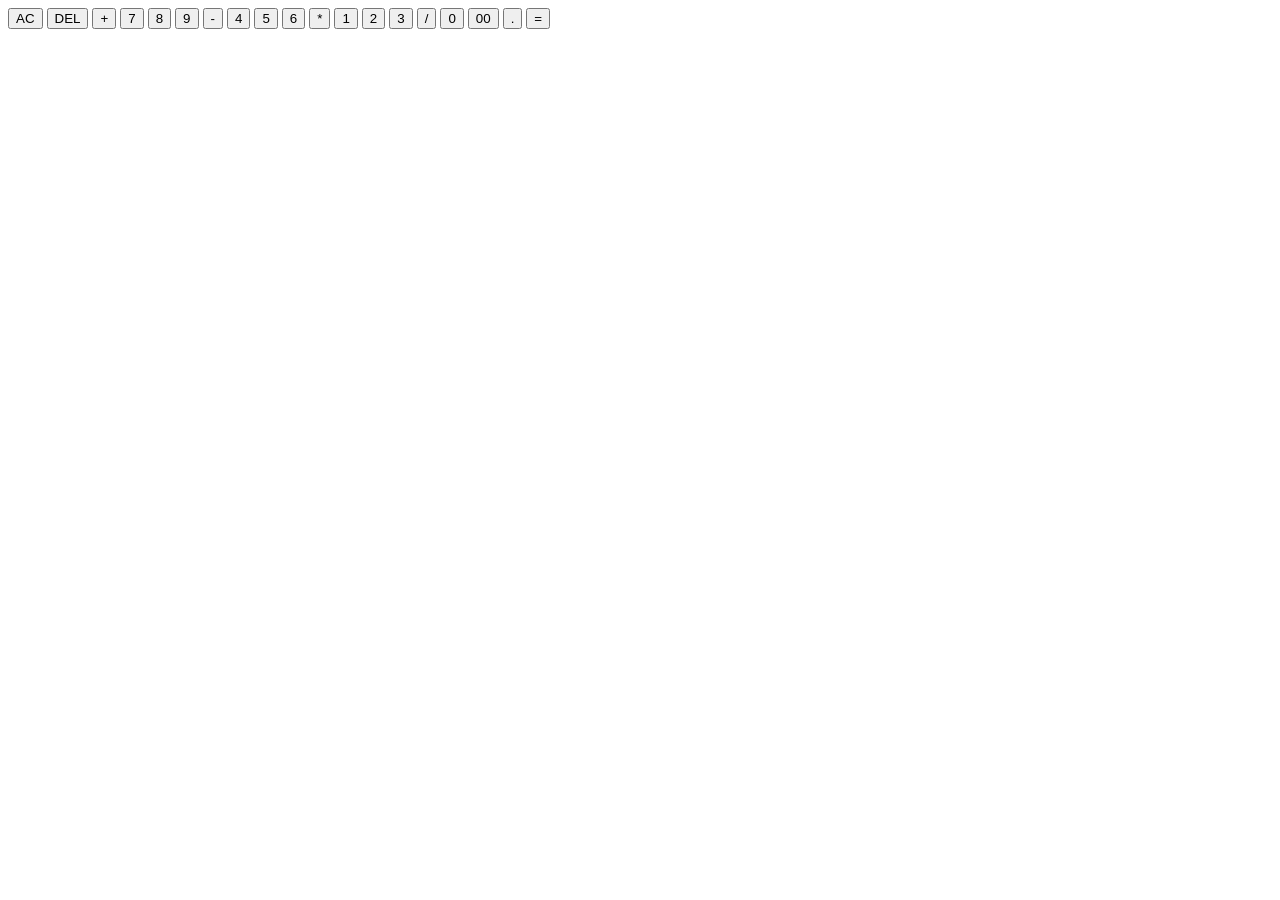
==== index.html @ e52d8ca7 "push html" ====
<!DOCTYPE html>
<html lang="en">
<head>
    <meta charset="UTF-8">
    <meta http-equiv="X-UA-Compatible" content="IE=edge">
    <meta name="viewport" content="width=device-width, initial-scale=1.0">
    <title>Calculator with JS</title>
</head>
<body>
    <div class="container">
        <div class="screen">
            <span class="overlay"></span>
            <span class="input"></span>
        </div>
        <div class="keyboard">
            <button class="item item1">AC</button>
            <button class="item item2">DEL</button>
            <button class="item item3">+</button>
            <button class="item item4">7</button>
            <button class="item item5">8</button>
            <button class="item item6">9</button>
            <button class="item item7">-</button>
            <button class="item item8">4</button>
            <button class="item item9">5</button>
            <button class="item item10">6</button>
            <button class="item item11">*</button>
            <button class="item item12">1</button>
            <button class="item item13">2</button>
            <button class="item item14">3</button>
            <button class="item item15">/</button>
            <button class="item item16">0</button>
            <button class="item item17">00</button>
            <button class="item item18">.</button>
            <button class="item item19">=</button>
        </div>
    </div>
</body>
</html>
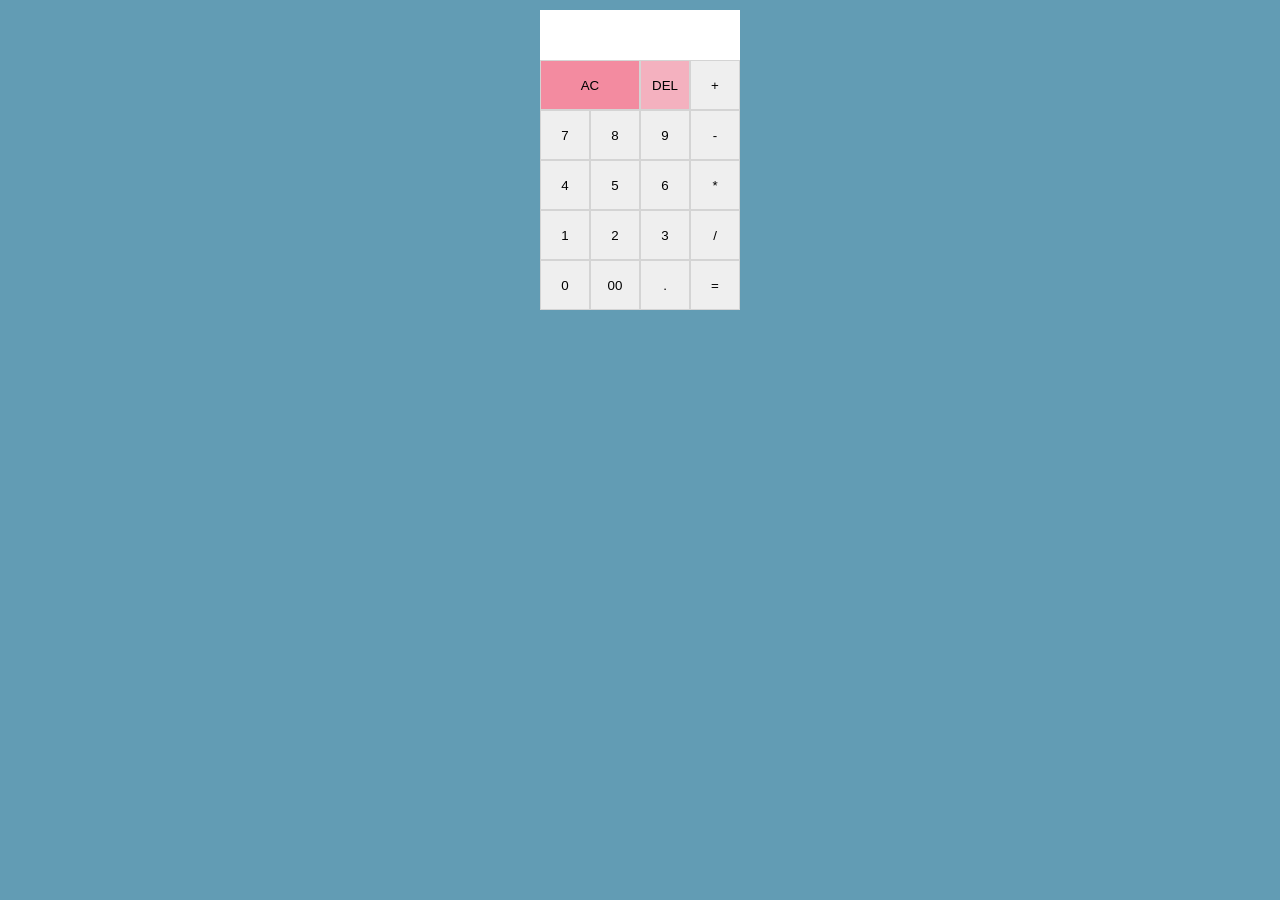
==== commit 6bf07d25: "done interface" ====
--- a/index.html
+++ b/index.html
@@ -5,6 +5,9 @@
     <meta http-equiv="X-UA-Compatible" content="IE=edge">
     <meta name="viewport" content="width=device-width, initial-scale=1.0">
     <title>Calculator with JS</title>
+
+    <!-- MAIN CSS  -->
+    <link rel="stylesheet" href="./style.css">
 </head>
 <body>
     <div class="container">
--- a/style.css
+++ b/style.css
@@ -0,0 +1,67 @@
+*{
+    margin: 0;
+    padding: 0;
+    box-sizing: border-box;
+}
+
+body{
+    background-color: rgb(98, 156, 180);
+}
+
+.container{
+    margin: 10px auto;
+    width: 200px;
+}
+
+.keyboard{
+    width: 100%;
+    display: grid;
+    grid-template-columns: 1fr 1fr 1fr 1fr ; /* devide 4 columns */
+}
+
+.item{
+    height: 50px;
+    outline: none;
+    border: 0.1px solid rgb(212, 212, 212);
+}
+
+.item:hover{
+    background-color: rgb(130, 130, 130);
+    cursor: pointer;
+}
+
+.item1{
+    grid-column: 1/span 2;
+    background-color: rgb(243, 139, 160);
+}
+
+.item1:hover{
+    background-color: rgb(243, 43, 83);
+}
+
+.item2{
+    background-color: rgb(244, 177, 191);
+}
+
+.item2:hover{
+    background-color: rgb(243, 43, 83);
+}
+
+.screen{
+    background-color: white;
+    width: 100%;
+    height: 50px;
+    position: relative;
+}
+
+.screen .input{
+    position: absolute;
+    top: 0;
+    right: 5px;
+    font-size: 40px;
+    color: rgb(63, 63, 63);
+    z-index: 222; /* it will be placed front */
+}
+
+
+
